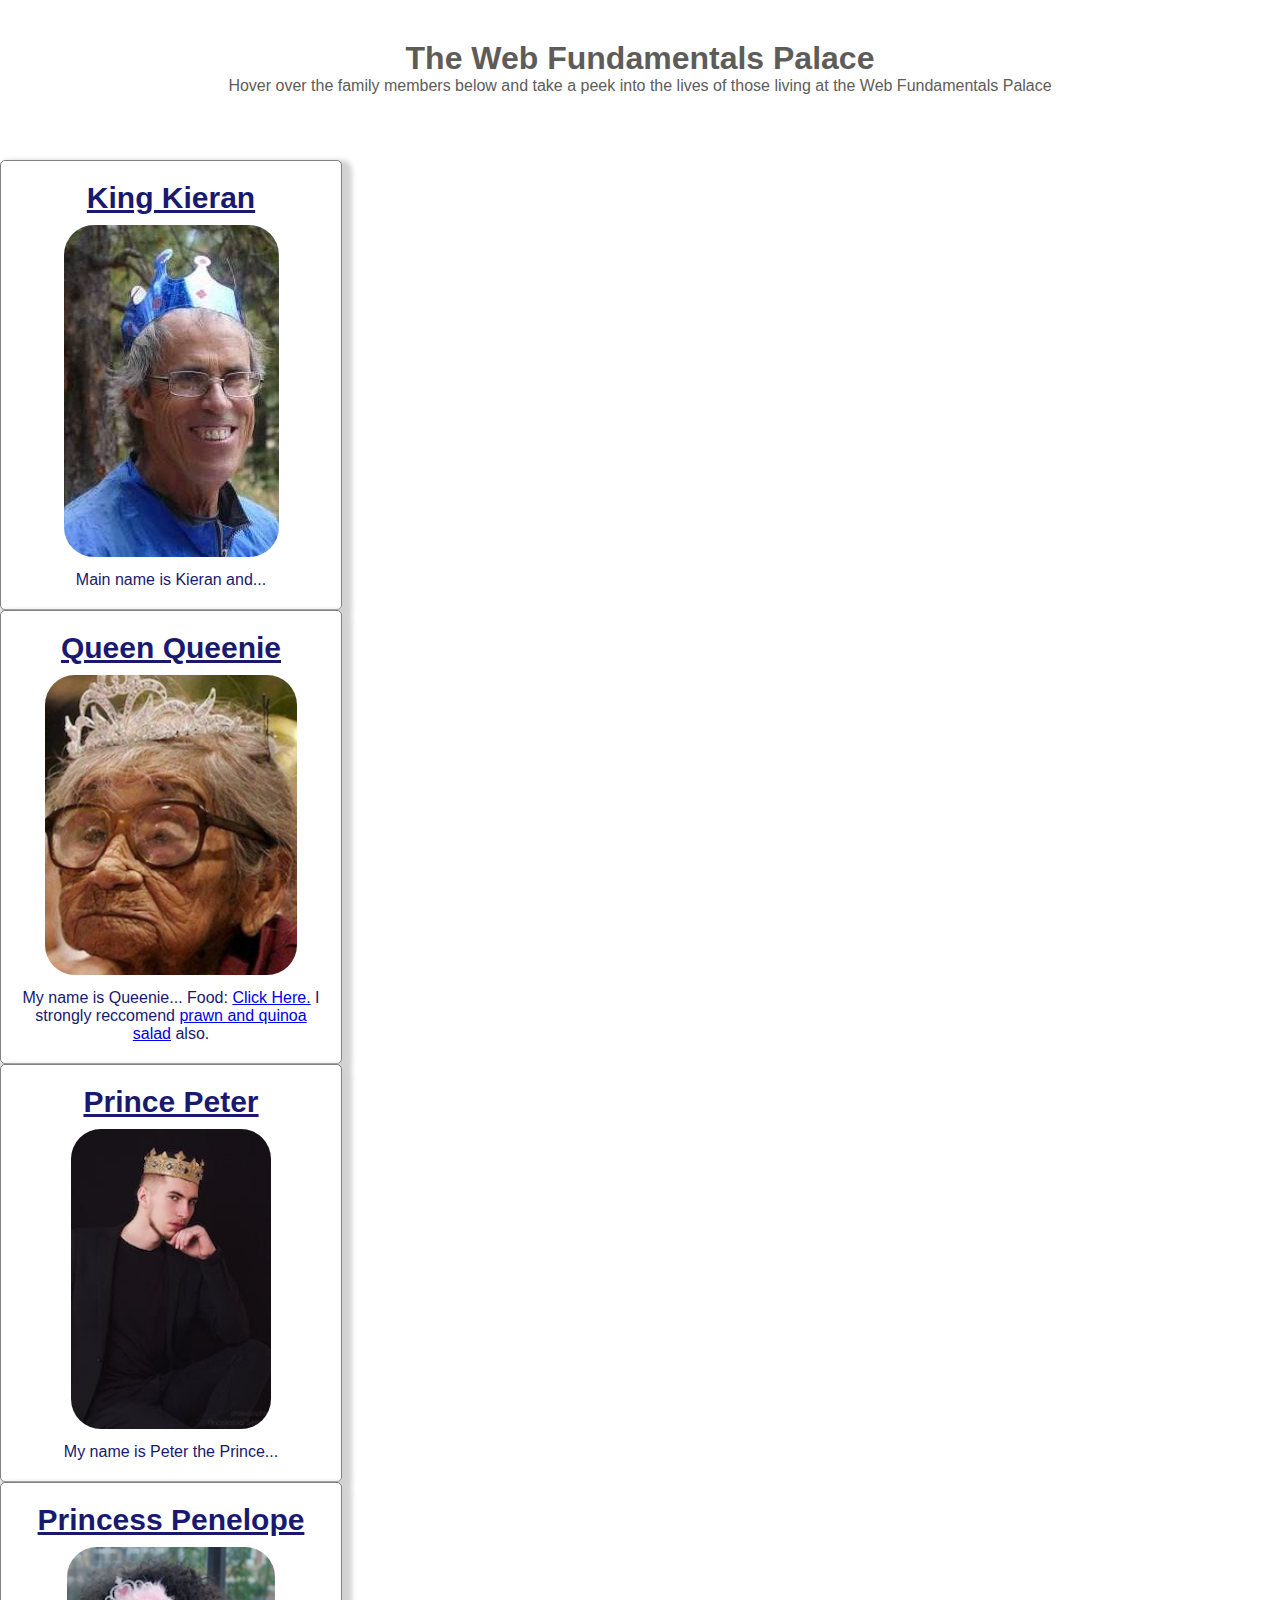
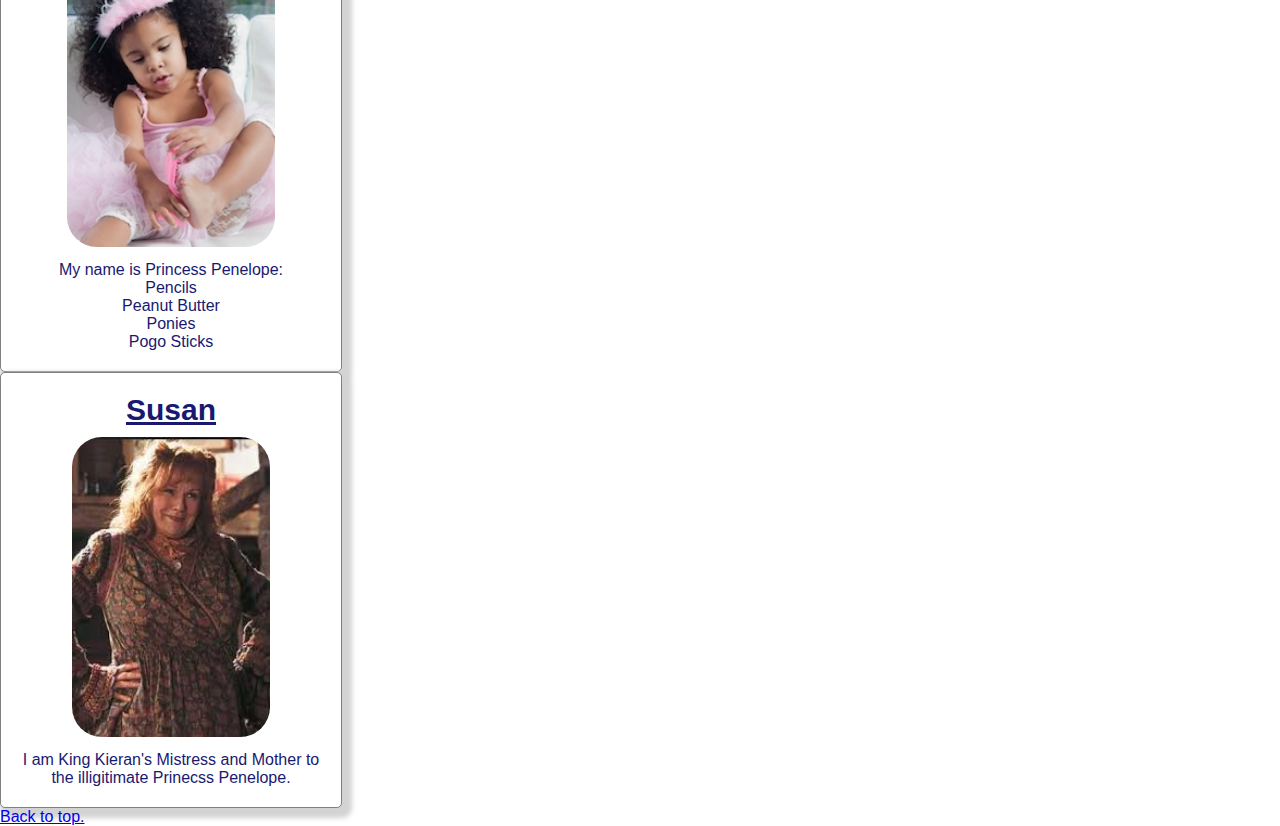
==== 02-web/family-tree/index.html @ 014d85d4 "add tree" ====
<!DOCTYPE html>
<html lang="en">
  <head>
    <meta charset="UTF-8" />
    <meta http-equiv="X-UA-Compatible" content="IE=edge" />
    <meta name="viewport" content="width=device-width, initial-scale=1.0" />
    <title>Web Fundamentals Palace</title>
    <link rel="stylesheet" href="styles.css" />
  </head>
  <body>
    <header>
      <h1 id="top">The Web Fundamentals Palace</h1>
      <p>
        Hover over the family members below and take a peek into the lives of
        those living at the Web Fundamentals Palace
      </p>
    </header>

    <main>
      <div class="card">
        <h2>King Kieran</h2>
        <img src="./images/king.jpg" alt="King Kieran" />
        <p>Main name is Kieran and...</p>
      </div>

      <div class="card">
        <h3>Queen Queenie</h3>
        <img src="./images/queen.jpg" alt="Queen Queenie" />
        <p>
          My name is Queenie... Food:
          <a href="www.bbc.co.uk/food">Click Here.</a> I strongly reccomend
          <a
            href="https://www.bbcgoodfood.com/recipes/asian-prawn-quinoa-salad"
            target="_blank"
            >prawn and quinoa salad</a
          >
          also.
        </p>
      </div>

      <div class="card">
        <h4 id="peter">Prince Peter</h4>
        <img src="./images/prince-peter.jpg" alt="Prince Peter" />
        <p>My name is Peter the Prince...</p>
      </div>

      <div class="card">
        <h5>Princess Penelope</h5>
        <img src="./images/princess-penelope.jpg" alt="Princess Penelope" />
        <p>My name is Princess Penelope:</p>
        <ul id="p-ul">
          <li>Pencils</li>
          <li>Peanut Butter</li>
          <li>Ponies</li>
          <li>Pogo Sticks</li>
        </ul>
      </div>

      <div class="card">
        <h6>Susan</h6>
        <img src="./images/susan.jpg" alt="Susan" />
        <p>
          I am King Kieran's Mistress and Mother to the illigitimate Prinecss
          Penelope.
        </p>
      </div>
    </main>

    <footer>
      <a href="#top">Back to top.</a>
    </footer>
  </body>
</html>
---- 02-web/family-tree/styles.css ----
* {
  margin: 0;
  padding: 0;
  font-family: sans-serif;
  /* sans-serif is more modern looking */
}

body {
  background-color: white;
  max-width: 1400px;
  margin: auto;
}

header {
  text-align: center;
  height: 80px;
  padding: 40px;
  color: rgb(94, 92, 89);
}

.card {
  width: 300px;
  height: auto;
  border: 1px solid grey;
  border-radius: 5px;
  text-align: center;
  padding: 20px;
  background-color: white;
  color: midnightblue;
  box-shadow: 5px 5px 5px 5px lightgray;
}

.card img {
  margin: 10px;
  min-height: 300px;
  border-radius: 30px;
}

h2,
h3,
h4,
h5,
h6 {
  text-decoration: underline;
  font-size: 30px;
}

#p-ul {
  list-style-type: none;
}
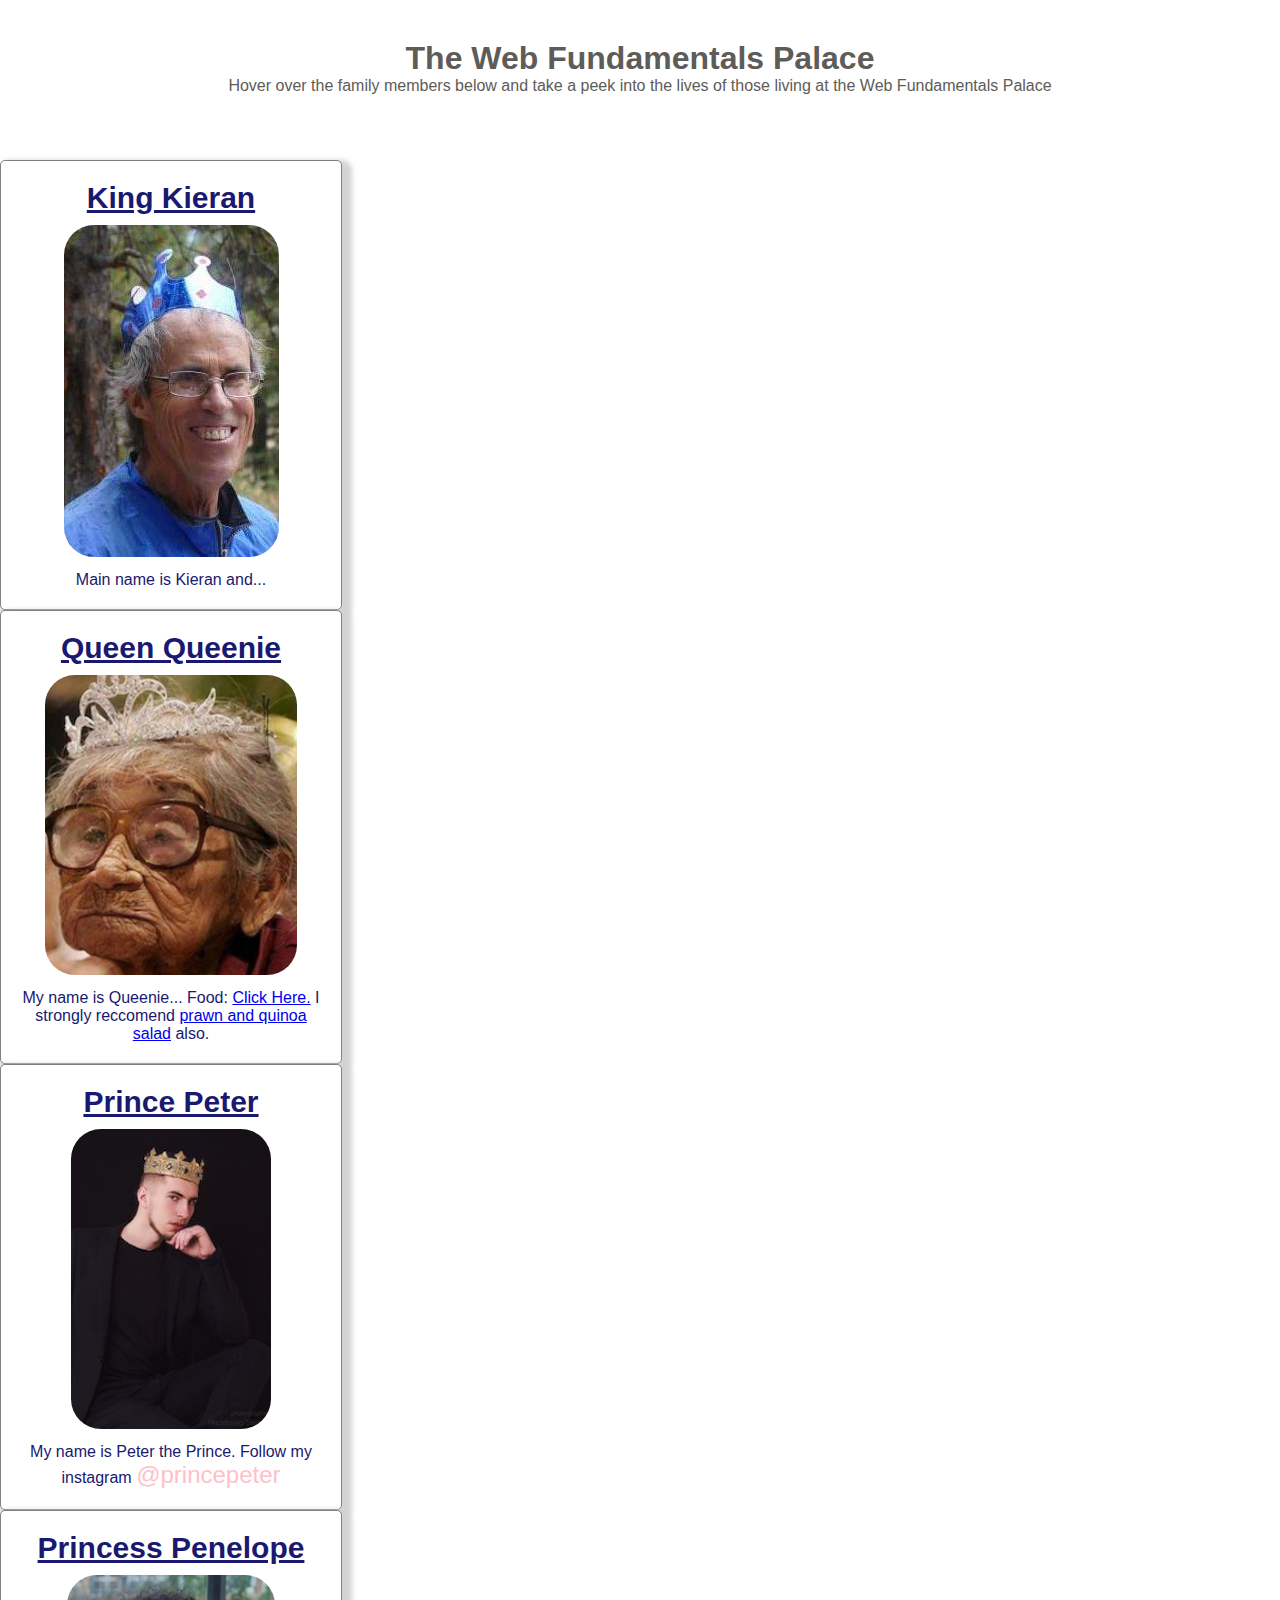
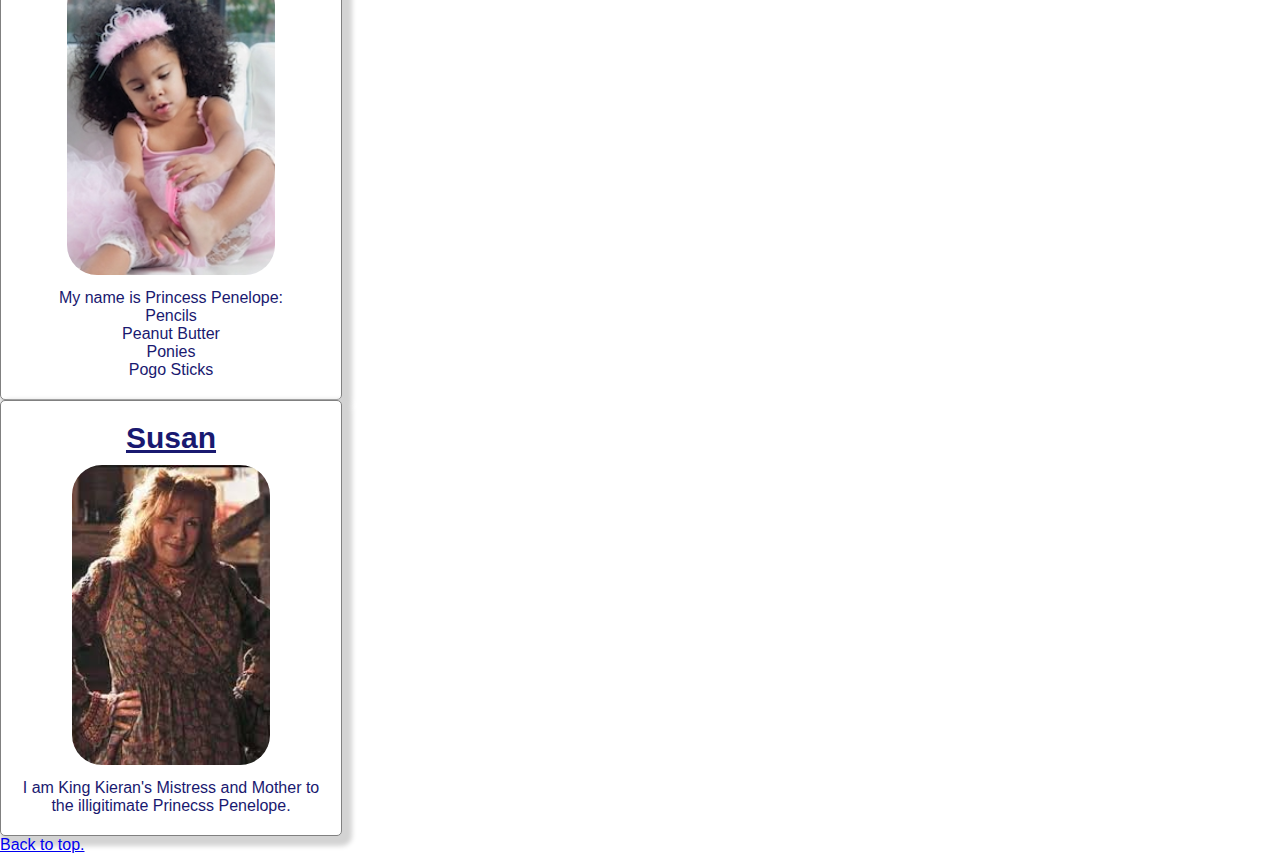
==== commit 577004b8: "styling changes" ====
--- a/02-web/family-tree/index.html
+++ b/02-web/family-tree/index.html
@@ -41,7 +41,10 @@
       <div class="card">
         <h4 id="peter">Prince Peter</h4>
         <img src="./images/prince-peter.jpg" alt="Prince Peter" />
-        <p>My name is Peter the Prince...</p>
+        <p>
+          My name is Peter the Prince. Follow my instagram
+          <span>@princepeter</span>
+        </p>
       </div>
 
       <div class="card">
--- a/02-web/family-tree/styles.css
+++ b/02-web/family-tree/styles.css
@@ -48,3 +48,8 @@
 #p-ul {
   list-style-type: none;
 }
+
+span {
+  font-size: 1.5em;
+  color: pink;
+}
